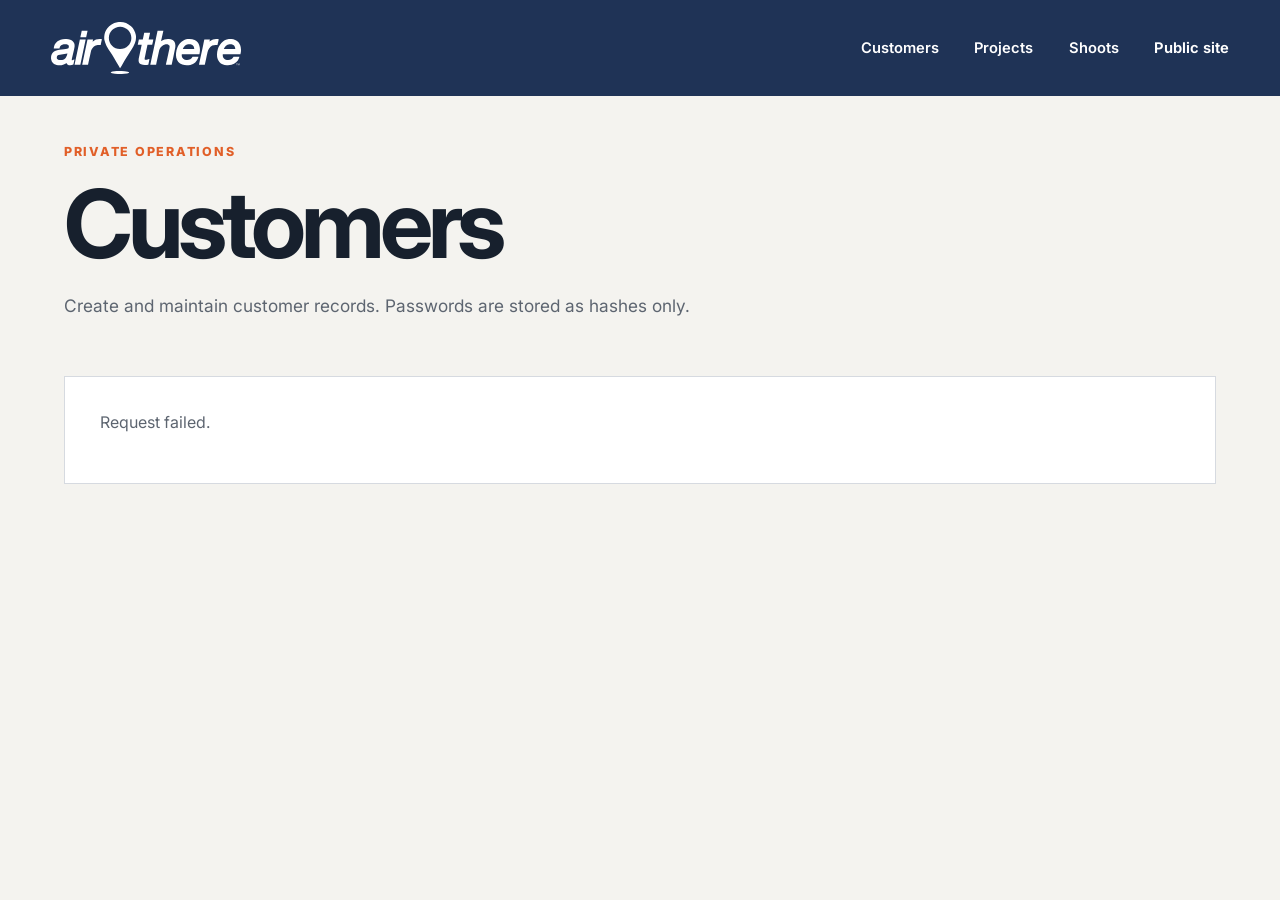
==== admin/index.html @ 08771cf0 "Add AirThere admin foundation, D1 model, and application routing Introduce Customer → Project → Shoo" ====
<!doctype html>
<html lang="en-AU">
  <head>
    <meta charset="UTF-8" />
    <meta name="viewport" content="width=device-width, initial-scale=1" />
    <meta name="robots" content="noindex, nofollow" />
    <meta name="theme-color" content="#1f3356" />
    <title>Admin — AirThere</title>
    <link rel="preconnect" href="https://fonts.googleapis.com" />
    <link rel="preconnect" href="https://fonts.gstatic.com" crossorigin />
    <link rel="stylesheet" href="https://fonts.googleapis.com/css2?family=Inter:wght@400;600;700;800&display=swap" />
    <link rel="icon" href="/assets/airthere-logo.svg" type="image/svg+xml" />
    <link rel="stylesheet" href="/styles.css" />
    <link rel="stylesheet" href="/admin/admin.css" />
    <script src="/admin/admin.js" defer></script>
  </head>
  <body class="admin-body">
    <header class="site-header app-header">
      <a class="brand" href="/admin" aria-label="AirThere Admin">
        <img src="/assets/airthere-logo.svg" alt="AirThere" />
      </a>
      <nav aria-label="Admin">
        <a href="#customers">Customers</a>
        <a href="#projects">Projects</a>
        <a href="#shoots">Shoots</a>
        <a class="text-link" href="/">Public site</a>
      </nav>
    </header>

    <main class="admin-main">
      <p class="eyebrow">Private operations</p>
      <h1 id="view-title">Customers</h1>
      <p class="admin-lead" id="view-lead">Create and maintain customer records. Passwords are stored as hashes only.</p>
      <p class="admin-status" id="status" role="status" aria-live="polite"></p>
      <div id="app"></div>
    </main>
  </body>
</html>
---- styles.css ----
:root {
  --blue: #1f3356;
  --blue-dark: #14233d;
  --orange: #e15f28;
  --ink: #17202d;
  --muted: #5d6570;
  --paper: #f4f3ef;
  --white: #fff;
  --line: rgba(31, 51, 86, 0.18);
  --max: 1400px;
}

* { box-sizing: border-box; }
html { scroll-behavior: smooth; }
body {
  margin: 0;
  color: var(--ink);
  background: var(--white);
  font-family: Inter, "Helvetica Neue", Arial, sans-serif;
  -webkit-font-smoothing: antialiased;
}
img { display: block; width: 100%; }
a { color: inherit; text-decoration: none; }
button, input, textarea { font: inherit; }
.sr-only {
  position: absolute;
  width: 1px;
  height: 1px;
  padding: 0;
  margin: -1px;
  overflow: hidden;
  clip: rect(0, 0, 0, 0);
  white-space: nowrap;
  border: 0;
}
.skip-link {
  position: fixed;
  top: 0;
  left: 1rem;
  z-index: 100;
  padding: .8rem 1rem;
  background: var(--white);
  color: var(--blue);
  transform: translateY(-120%);
}
.skip-link:focus { transform: translateY(0); }

.site-header {
  position: absolute;
  z-index: 10;
  top: 0;
  left: 0;
  right: 0;
  display: flex;
  align-items: center;
  justify-content: space-between;
  height: 96px;
  padding: 0 clamp(1.25rem, 4vw, 4.5rem);
  border-bottom: 1px solid rgba(255, 255, 255, .25);
}
.brand { width: 190px; }
.brand img { filter: brightness(0) invert(1); }
.site-header nav {
  display: flex;
  align-items: center;
  gap: 2.2rem;
  color: var(--white);
  font-size: .92rem;
  font-weight: 600;
}
.site-header nav a:not(.button) { position: relative; }
.site-header nav a:not(.button)::after {
  content: "";
  position: absolute;
  left: 0;
  right: 100%;
  bottom: -.45rem;
  height: 2px;
  background: var(--orange);
  transition: right .25s ease;
}
.site-header nav a:hover::after { right: 0; }
.menu-button, .mobile-nav { display: none; }

.button {
  display: inline-flex;
  align-items: center;
  justify-content: center;
  min-height: 52px;
  padding: .9rem 1.35rem;
  border: 1px solid var(--orange);
  border-radius: 0;
  background: var(--orange);
  color: var(--white);
  font-weight: 700;
  cursor: pointer;
  transition: background .2s ease, border-color .2s ease, transform .2s ease;
}
.button:hover { background: #c94e1c; border-color: #c94e1c; transform: translateY(-1px); }
.button:focus-visible, a:focus-visible, input:focus-visible, textarea:focus-visible {
  outline: 3px solid rgba(225, 95, 40, .45);
  outline-offset: 3px;
}
.button-small { min-height: 42px; padding: .65rem 1rem; font-size: .86rem; }
.text-link { font-weight: 650; }
.text-link span { color: var(--orange); margin-left: .4rem; }

.hero {
  position: relative;
  min-height: min(920px, 100svh);
  display: flex;
  align-items: flex-end;
  overflow: hidden;
  color: var(--white);
}
.hero-image {
  position: absolute;
  inset: 0;
  background: url("assets/site-angled-wide.jpg") center 46% / cover no-repeat;
  transform: scale(1.02);
}
.hero-overlay {
  position: absolute;
  inset: 0;
  background:
    linear-gradient(90deg, rgba(13, 28, 48, .92) 0%, rgba(17, 35, 60, .72) 42%, rgba(17, 35, 60, .12) 80%),
    linear-gradient(0deg, rgba(8, 20, 34, .65), transparent 45%);
}
.hero-content {
  position: relative;
  z-index: 1;
  width: min(820px, 82vw);
  padding: 12rem clamp(1.25rem, 8vw, 8rem) clamp(6rem, 10vh, 8rem);
}
.eyebrow {
  margin: 0 0 1.3rem;
  color: var(--orange);
  font-size: .78rem;
  font-weight: 800;
  letter-spacing: .14em;
  text-transform: uppercase;
}
h1, h2, h3, p { margin-top: 0; }
h1 {
  margin-bottom: 1.5rem;
  font-size: clamp(3.2rem, 7.4vw, 7.4rem);
  line-height: .92;
  letter-spacing: -.055em;
  max-width: 840px;
}
.hero-copy {
  max-width: 650px;
  margin-bottom: 2rem;
  font-size: clamp(1.1rem, 1.7vw, 1.42rem);
  line-height: 1.55;
  color: rgba(255, 255, 255, .9);
}
.hero-actions { display: flex; align-items: center; gap: 1.8rem; }
.hero-index {
  position: absolute;
  right: clamp(1.25rem, 4vw, 4.5rem);
  bottom: 3rem;
  z-index: 1;
  display: flex;
  align-items: center;
  gap: .9rem;
  font-size: .74rem;
  text-transform: uppercase;
  letter-spacing: .12em;
}
.hero-index .line { width: 64px; height: 1px; background: var(--orange); }

.section {
  max-width: var(--max);
  margin: 0 auto;
  padding: clamp(5rem, 10vw, 9rem) clamp(1.25rem, 5vw, 5rem);
}
.intro {
  display: grid;
  grid-template-columns: minmax(180px, 1fr) 3fr;
  gap: 4rem;
}
.section-label {
  color: var(--blue);
  font-size: .78rem;
  font-weight: 800;
  letter-spacing: .1em;
  text-transform: uppercase;
}
.section-label::before {
  content: "";
  display: block;
  width: 34px;
  height: 3px;
  margin-bottom: 1rem;
  background: var(--orange);
}
.intro h2, .process h2, .perspectives h2, .contact h2 {
  margin-bottom: 1.6rem;
  color: var(--blue);
  font-size: clamp(2.5rem, 5vw, 5rem);
  line-height: 1.02;
  letter-spacing: -.045em;
}
.intro-content > p {
  max-width: 890px;
  margin-bottom: 0;
  color: var(--muted);
  font-size: clamp(1.05rem, 1.55vw, 1.3rem);
  line-height: 1.75;
}

.capabilities {
  display: grid;
  grid-template-columns: repeat(3, 1fr);
  padding-top: 0;
  gap: 0;
}
.capabilities article {
  padding: 2.2rem clamp(1.2rem, 3vw, 2.5rem) 1rem;
  border-top: 1px solid var(--line);
  border-right: 1px solid var(--line);
}
.capabilities article:last-child { border-right: 0; }
.number { color: var(--orange); font-weight: 800; font-size: .76rem; letter-spacing: .12em; }
.capabilities h3 { margin: 3.5rem 0 1rem; color: var(--blue); font-size: 1.4rem; }
.capabilities p { margin: 0; color: var(--muted); line-height: 1.65; }

.feature-image { max-width: none; padding: 0; }
.feature-image figure { margin: 0; position: relative; }
.feature-image img { height: min(76vw, 900px); object-fit: cover; }
.feature-image figcaption {
  position: absolute;
  left: clamp(1.25rem, 5vw, 5rem);
  right: clamp(1.25rem, 5vw, 5rem);
  bottom: 2rem;
  display: flex;
  justify-content: space-between;
  padding-top: 1rem;
  border-top: 1px solid rgba(255, 255, 255, .55);
  color: var(--white);
  text-transform: uppercase;
  letter-spacing: .1em;
  font-size: .74rem;
  font-weight: 700;
  text-shadow: 0 1px 8px rgba(0,0,0,.6);
}

.process {
  display: grid;
  grid-template-columns: 1fr 1.12fr;
  gap: clamp(4rem, 9vw, 9rem);
}
.process-heading { position: sticky; top: 4rem; align-self: start; }
.process ol { margin: 0; padding: 0; list-style: none; }
.process li {
  display: grid;
  grid-template-columns: 48px 1fr;
  gap: 1.3rem;
  padding: 2rem 0;
  border-top: 1px solid var(--line);
}
.process li > span { color: var(--orange); font-size: .75rem; font-weight: 800; letter-spacing: .1em; }
.process h3 { margin-bottom: .65rem; color: var(--blue); font-size: 1.3rem; }
.process li p { margin: 0; color: var(--muted); line-height: 1.65; }

.perspectives {
  max-width: none;
  display: grid;
  grid-template-columns: 1.35fr 1fr;
  padding: 0;
  background: var(--paper);
}
.perspectives figure { margin: 0; }
.perspective-large img { height: 100%; min-height: 800px; object-fit: cover; }
.perspective-copy { padding: clamp(4rem, 8vw, 8rem) clamp(1.5rem, 6vw, 6rem); }
.perspective-copy > p:not(.eyebrow) { color: var(--muted); line-height: 1.75; font-size: 1.08rem; }
.perspective-copy figure { margin-top: 4rem; }
.perspective-copy img { aspect-ratio: 4/3; object-fit: cover; }

.audience { text-align: center; }
.audience-list {
  display: flex;
  flex-wrap: wrap;
  justify-content: center;
  gap: .7rem;
}
.audience-list span {
  padding: .8rem 1.1rem;
  border: 1px solid var(--line);
  color: var(--blue);
  font-weight: 650;
}

.contact {
  max-width: none;
  display: grid;
  grid-template-columns: .85fr 1.15fr;
  gap: clamp(4rem, 9vw, 9rem);
  background: var(--blue);
  color: var(--white);
}
.contact-copy { padding-left: max(0px, calc((100vw - var(--max)) / 2)); }
.contact h2 { color: var(--white); }
.contact-copy > p:last-child { color: rgba(255,255,255,.72); line-height: 1.7; font-size: 1.08rem; }
form { max-width: 700px; }
.honeypot {
  position: absolute;
  left: -10000px;
  width: 1px;
  height: 1px;
  overflow: hidden;
}
.field-row { display: grid; grid-template-columns: 1fr 1fr; gap: 1.3rem; }
label { display: block; margin-bottom: 1.25rem; }
label > span {
  display: block;
  margin-bottom: .55rem;
  color: rgba(255,255,255,.72);
  font-size: .78rem;
  font-weight: 700;
  text-transform: uppercase;
  letter-spacing: .08em;
}
input, textarea {
  width: 100%;
  border: 0;
  border-bottom: 1px solid rgba(255,255,255,.45);
  border-radius: 0;
  padding: .8rem 0;
  background: transparent;
  color: var(--white);
  resize: vertical;
}
input:focus, textarea:focus { border-bottom-color: var(--orange); outline: 0; }
.form-footer { display: flex; align-items: center; justify-content: space-between; gap: 1rem; margin-top: 1.5rem; }
#form-status { margin: 0; color: rgba(255,255,255,.8); font-size: .9rem; }

footer {
  display: grid;
  grid-template-columns: 1fr 1fr 1fr;
  align-items: end;
  gap: 2rem;
  padding: 3rem clamp(1.25rem, 5vw, 5rem);
  color: var(--blue);
}
.footer-brand img { filter: none; }
footer p { margin: 0; font-size: .9rem; }
.copyright { text-align: right; color: var(--muted); }

.app-header {
  position: relative;
  background: var(--blue);
  border-bottom: 0;
}
.app-page {
  max-width: 820px;
  margin: 0 auto;
  padding: clamp(4rem, 8vw, 7rem) clamp(1.25rem, 5vw, 5rem) 5rem;
}
.app-page h1 {
  color: var(--blue);
  font-size: clamp(2.4rem, 5vw, 4.4rem);
  letter-spacing: -.045em;
  line-height: 1.02;
  margin-bottom: 1.2rem;
}
.app-copy {
  color: var(--muted);
  font-size: 1.08rem;
  line-height: 1.7;
  max-width: 38rem;
}

@media (max-width: 900px) {
  .site-header { height: 78px; }
  .brand { width: 155px; }
  .site-header > nav { display: none; }
  .menu-button {
    display: grid;
    gap: 7px;
    width: 44px;
    height: 44px;
    place-content: center;
    border: 0;
    background: transparent;
    color: var(--white);
  }
  .menu-button span:not(.sr-only) { width: 24px; height: 2px; background: currentColor; }
  .mobile-nav {
    position: absolute;
    display: grid;
    top: 78px;
    left: 0;
    right: 0;
    gap: 0 !important;
    padding: 1rem 1.25rem 1.5rem;
    background: var(--blue-dark);
  }
  .mobile-nav[hidden] { display: none; }
  .mobile-nav a { padding: 1rem 0; border-bottom: 1px solid rgba(255,255,255,.15); }
  .hero-content { width: 100%; }
  .hero-index { display: none; }
  .intro, .process, .contact { grid-template-columns: 1fr; }
  .intro { gap: 2.5rem; }
  .capabilities { grid-template-columns: 1fr; }
  .capabilities article { border-right: 0; }
  .capabilities h3 { margin-top: 1.8rem; }
  .process-heading { position: static; }
  .perspectives { grid-template-columns: 1fr; }
  .perspective-large img { min-height: 520px; }
  .contact-copy { padding-left: 0; }
  footer { grid-template-columns: 1fr; align-items: start; }
  .copyright { text-align: left; }
}

@media (max-width: 600px) {
  .hero { min-height: 760px; }
  .hero-content { padding-top: 9rem; padding-bottom: 4.5rem; }
  h1 { font-size: clamp(3rem, 15vw, 4.5rem); }
  .hero-actions { align-items: flex-start; flex-direction: column; }
  .feature-image img { height: 72vh; }
  .feature-image figcaption { flex-direction: column; gap: .6rem; }
  .field-row { grid-template-columns: 1fr; gap: 0; }
  .form-footer { align-items: flex-start; flex-direction: column; }
  .form-footer .button { width: 100%; }
}

@media (prefers-reduced-motion: reduce) {
  html { scroll-behavior: auto; }
  *, *::before, *::after { transition-duration: .01ms !important; animation-duration: .01ms !important; }
}
---- admin/admin.css ----
.admin-body {
  background: var(--paper);
  min-height: 100svh;
}

.app-header {
  position: relative;
  background: var(--blue);
  border-bottom: 0;
}

.app-header .brand img {
  filter: brightness(0) invert(1);
}

.app-page {
  max-width: 820px;
  margin: 0 auto;
  padding: clamp(4rem, 8vw, 7rem) clamp(1.25rem, 5vw, 5rem) 5rem;
}

.app-page h1 {
  color: var(--blue);
  font-size: clamp(2.4rem, 5vw, 4.4rem);
  letter-spacing: -0.045em;
  line-height: 1.02;
  margin-bottom: 1.2rem;
}

.app-copy {
  color: var(--muted);
  font-size: 1.08rem;
  line-height: 1.7;
  max-width: 38rem;
}

.form-error {
  color: var(--orange);
  font-weight: 700;
}

.portal-form,
.admin-form {
  max-width: 520px;
  margin-top: 2rem;
}

.portal-form label > span,
.admin-form label > span {
  color: var(--blue);
}

.portal-form input,
.admin-form input,
.admin-form select,
.admin-form textarea {
  border-bottom-color: var(--line);
  color: var(--ink);
}

.admin-main {
  max-width: var(--max);
  margin: 0 auto;
  padding: 3rem clamp(1.25rem, 5vw, 5rem) 6rem;
}

.admin-lead {
  max-width: 42rem;
  color: var(--muted);
  font-size: 1.08rem;
  line-height: 1.7;
}

.admin-status {
  min-height: 1.4rem;
  color: var(--orange);
  font-weight: 700;
}

.admin-layout {
  display: grid;
  grid-template-columns: minmax(280px, 0.9fr) minmax(0, 1.4fr);
  gap: clamp(2rem, 5vw, 4.5rem);
  margin-top: 2.5rem;
  align-items: start;
}

.admin-panel {
  background: var(--white);
  padding: clamp(1.5rem, 3vw, 2.2rem);
  border: 1px solid var(--line);
}

.admin-panel h2 {
  margin: 0 0 1.4rem;
  color: var(--blue);
  font-size: 1.35rem;
}

.admin-list {
  margin: 0;
  padding: 0;
  list-style: none;
}

.admin-list li {
  border-top: 1px solid var(--line);
}

.admin-list button,
.admin-list a {
  display: block;
  width: 100%;
  padding: 1rem 0;
  border: 0;
  background: transparent;
  color: var(--blue);
  text-align: left;
  cursor: pointer;
}

.admin-list strong {
  display: block;
  font-size: 1.05rem;
}

.admin-list span {
  display: block;
  margin-top: 0.25rem;
  color: var(--muted);
  font-size: 0.88rem;
}

.meta-grid {
  display: grid;
  gap: 0.85rem;
  margin: 0 0 1.8rem;
}

.meta-grid dt {
  margin: 0;
  color: var(--orange);
  font-size: 0.74rem;
  font-weight: 800;
  letter-spacing: 0.12em;
  text-transform: uppercase;
}

.meta-grid dd {
  margin: 0.2rem 0 0;
  color: var(--blue);
  font-size: 1.15rem;
}

.admin-form .field-row {
  gap: 1rem;
}

.hint {
  margin: -0.4rem 0 1rem;
  color: var(--muted);
  font-size: 0.88rem;
  line-height: 1.5;
}

.empty {
  color: var(--muted);
}

.badge {
  display: inline-block;
  margin-left: 0.4rem;
  padding: 0.15rem 0.45rem;
  border: 1px solid var(--line);
  color: var(--blue);
  font-size: 0.72rem;
  font-weight: 700;
  letter-spacing: 0.08em;
  text-transform: uppercase;
}

@media (max-width: 900px) {
  .admin-layout {
    grid-template-columns: 1fr;
  }

  .app-header {
    height: auto;
    flex-wrap: wrap;
    row-gap: 0.8rem;
    padding-top: 1rem;
    padding-bottom: 1rem;
  }

  .app-header > nav {
    display: flex !important;
    width: 100%;
    gap: 1.1rem;
  }
}
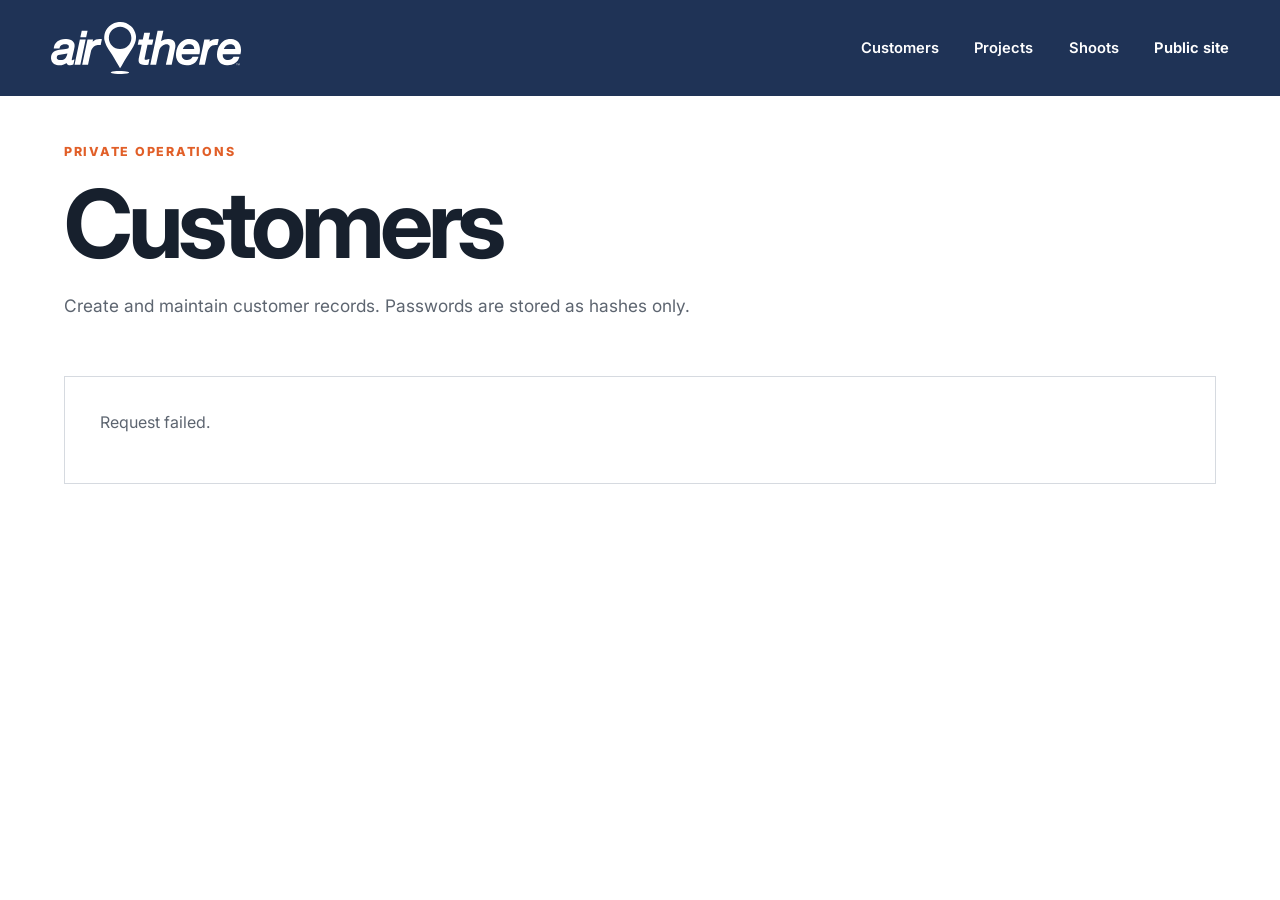
==== commit ae236af4: "Add role-based operational access on top of Cloudflare Access Separate Access authentication from Ai" ====
--- a/admin/index.html
+++ b/admin/index.html
@@ -25,6 +25,7 @@
         <a href="#shoots">Shoots</a>
         <a class="text-link" href="/">Public site</a>
       </nav>
+      <p class="admin-operator" id="operator" hidden></p>
     </header>
 
     <main class="admin-main">
--- a/admin/admin.css
+++ b/admin/admin.css
@@ -1,6 +1,8 @@
-.admin-body {
-  background: var(--paper);
-  min-height: 100svh;
+.admin-operator {
+  margin: 0;
+  color: rgba(255, 255, 255, 0.78);
+  font-size: 0.82rem;
+  font-weight: 600;
 }
 
 .app-header {
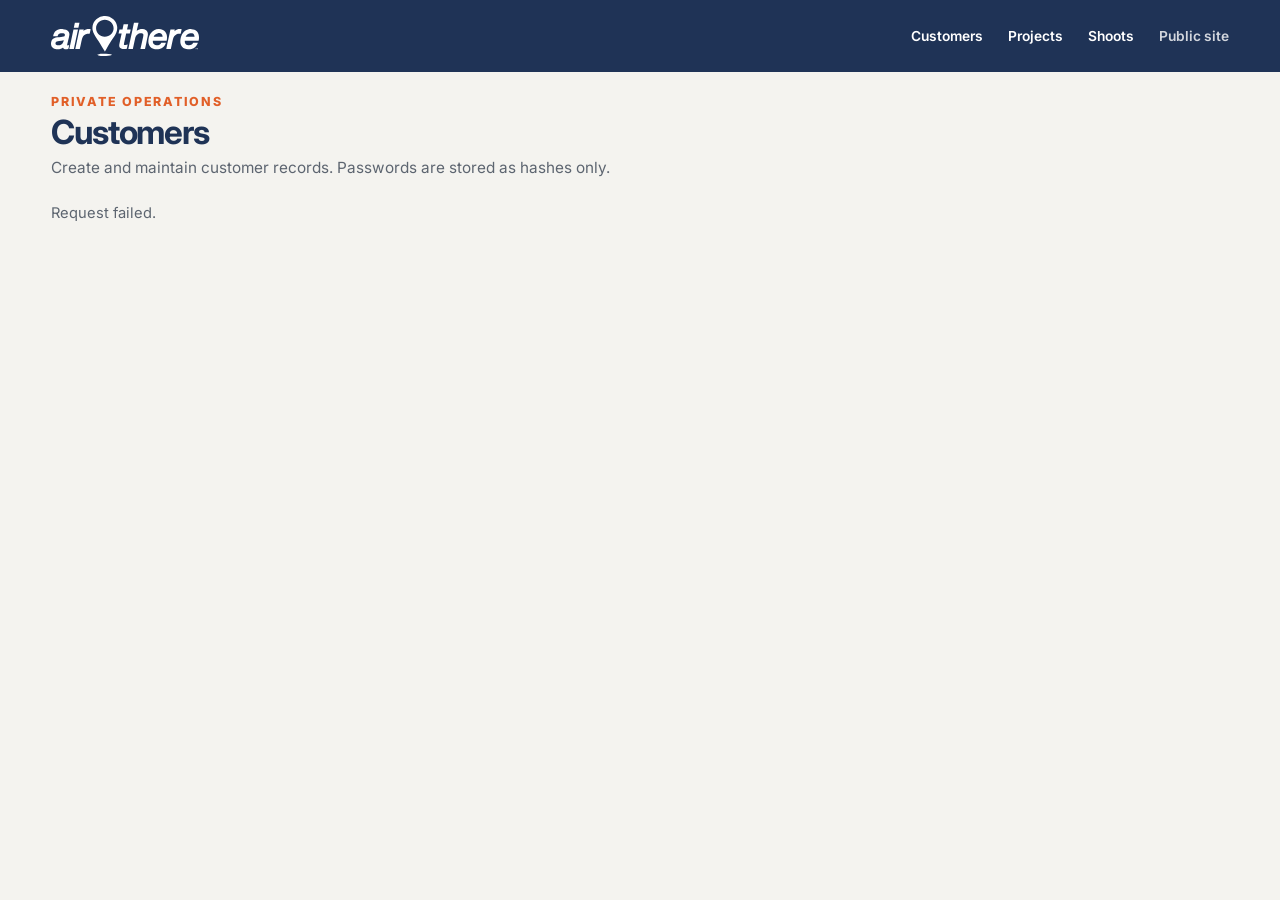
==== commit be66bf4f: "Add an Admin View Shoot lightbox for original JPEGs Open a contact-sheet thumbnail in a viewport-fit" ====
--- a/admin/index.html
+++ b/admin/index.html
@@ -12,6 +12,7 @@
     <link rel="icon" href="/assets/airthere-logo.svg" type="image/svg+xml" />
     <link rel="stylesheet" href="/styles.css" />
     <link rel="stylesheet" href="/admin/admin.css" />
+    <script src="/admin/lightbox.js" defer></script>
     <script src="/admin/admin.js" defer></script>
   </head>
   <body class="admin-body">
@@ -25,7 +26,16 @@
         <a href="#shoots">Shoots</a>
         <a class="text-link" href="/">Public site</a>
       </nav>
-      <p class="admin-operator" id="operator" hidden></p>
+      <details class="admin-account" id="account" hidden>
+        <summary>
+          <span id="account-name"></span>
+          <span class="admin-account-caret" aria-hidden="true">▾</span>
+        </summary>
+        <div class="admin-account-menu">
+          <p class="admin-account-role" id="account-role"></p>
+          <button type="button" id="admin-logout">Log out</button>
+        </div>
+      </details>
     </header>
 
     <main class="admin-main">
--- a/admin/admin.css
+++ b/admin/admin.css
@@ -1,24 +1,874 @@
-.admin-operator {
+.admin-body {
+  min-height: 100vh;
+  background: var(--paper);
+}
+
+.admin-body select {
+  font: inherit;
+}
+
+.admin-body .app-header {
+  position: relative;
+  height: 72px;
+  padding: 0 clamp(1.25rem, 4vw, 3.2rem);
+  background: var(--blue);
+  border-bottom: 0;
+}
+
+.admin-body .brand {
+  width: 148px;
+}
+
+.admin-body .app-header .brand img {
+  filter: brightness(0) invert(1);
+}
+
+.admin-body .app-header nav {
+  gap: 1.55rem;
+  font-size: 0.86rem;
+}
+
+.admin-body .app-header nav a.is-current::after {
+  right: 0;
+}
+
+.admin-body .app-header nav a.text-link {
+  opacity: 0.8;
+  font-weight: 600;
+}
+
+.admin-body .app-header nav a.text-link::after {
+  display: none;
+}
+
+.admin-account {
+  position: relative;
   margin: 0;
-  color: rgba(255, 255, 255, 0.78);
+  color: rgba(255, 255, 255, 0.9);
   font-size: 0.82rem;
   font-weight: 600;
 }
 
-.app-header {
+.admin-account summary {
+  list-style: none;
+  display: flex;
+  align-items: center;
+  gap: 0.4rem;
+  cursor: pointer;
+}
+
+.admin-account summary::-webkit-details-marker {
+  display: none;
+}
+
+.admin-account-caret {
+  font-size: 0.68rem;
+  opacity: 0.75;
+}
+
+.admin-account-menu {
+  position: absolute;
+  right: 0;
+  top: calc(100% + 0.75rem);
+  min-width: 11.5rem;
+  padding: 0.85rem 1rem 0.7rem;
+  background: var(--white);
+  box-shadow: 0 14px 32px rgba(20, 35, 61, 0.12);
+  color: var(--blue);
+  z-index: 20;
+}
+
+.admin-account-role {
+  margin: 0 0 0.55rem;
+  color: var(--orange);
+  font-size: 0.66rem;
+  font-weight: 800;
+  letter-spacing: 0.12em;
+  text-transform: uppercase;
+}
+
+.admin-account-menu button {
+  display: block;
+  width: 100%;
+  padding: 0.3rem 0 0.1rem;
+  border: 0;
+  background: transparent;
+  color: var(--blue);
+  font-size: 0.88rem;
+  font-weight: 600;
+  text-align: left;
+  cursor: pointer;
+}
+
+.admin-account-menu button:hover {
+  color: var(--orange);
+}
+
+.admin-main {
+  max-width: var(--max);
+  margin: 0 auto;
+  padding: 1.35rem clamp(1.25rem, 4vw, 3.2rem) 3.5rem;
+}
+
+.admin-body .eyebrow {
+  margin: 0 0 0.35rem;
+}
+
+.admin-body #view-title {
+  margin: 0 0 0.3rem;
+  color: var(--blue);
+  font-size: clamp(1.7rem, 2.6vw, 2.15rem);
+  letter-spacing: -0.035em;
+  line-height: 1.12;
+}
+
+.admin-lead {
+  max-width: 40rem;
+  margin: 0 0 0.2rem;
+  color: var(--muted);
+  font-size: 0.96rem;
+  line-height: 1.5;
+}
+
+.admin-status {
+  min-height: 1.2rem;
+  margin: 0 0 0.15rem;
+  color: var(--blue);
+  font-size: 0.92rem;
+  font-weight: 700;
+}
+
+.admin-layout {
+  display: grid;
+  grid-template-columns: minmax(280px, 0.92fr) minmax(0, 1.35fr);
+  gap: clamp(1.6rem, 4vw, 3.4rem);
+  margin-top: 1.35rem;
+  align-items: start;
+}
+
+.admin-panel {
+  background: transparent;
+  padding: 0;
+  border: 0;
+}
+
+.admin-panel h2 {
+  margin: 0 0 0.95rem;
+  color: var(--blue);
+  font-size: 0.78rem;
+  font-weight: 800;
+  letter-spacing: 0.1em;
+  text-transform: uppercase;
+}
+
+.admin-list {
+  margin: 0;
+  padding: 0;
+  list-style: none;
+}
+
+.admin-list li {
+  border-top: 1px solid var(--line);
+}
+
+.admin-list li:last-child {
+  border-bottom: 1px solid var(--line);
+}
+
+.admin-list button,
+.admin-list a {
+  display: block;
+  width: 100%;
+  padding: 0.85rem 0.15rem;
+  border: 0;
+  background: transparent;
+  color: var(--blue);
+  text-align: left;
+  cursor: pointer;
+}
+
+.admin-list button.is-selected {
+  background: transparent;
+  box-shadow: inset 3px 0 0 var(--orange);
+  padding-left: 0.7rem;
+}
+
+.admin-list strong {
+  display: block;
+  font-size: 1.02rem;
+  font-weight: 700;
+}
+
+.admin-list li > span {
+  display: block;
+  margin-top: 0.22rem;
+  color: var(--muted);
+  font-size: 0.84rem;
+}
+
+.admin-list button > span {
+  display: block;
+  margin-top: 0.22rem;
+  color: var(--muted);
+  font-size: 0.84rem;
+}
+
+.admin-form,
+.portal-form {
+  max-width: 34rem;
+  margin-top: 0.2rem;
+}
+
+.admin-body label {
+  display: block;
+  margin-bottom: 0.85rem;
+}
+
+.admin-body label > span {
+  display: block;
+  margin-bottom: 0.35rem;
+  color: var(--blue);
+  font-size: 0.72rem;
+  font-weight: 800;
+  letter-spacing: 0.08em;
+  text-transform: uppercase;
+}
+
+.admin-body input,
+.admin-body select,
+.admin-body textarea {
+  width: 100%;
+  min-height: 42px;
+  padding: 0.55rem 0.7rem;
+  border: 1px solid var(--line);
+  border-radius: 0;
+  background: var(--white);
+  color: var(--ink);
+  appearance: none;
+}
+
+.admin-body select {
+  padding-right: 2.1rem;
+  background-image: url("data:image/svg+xml;utf8,<svg xmlns='http://www.w3.org/2000/svg' width='12' height='8' viewBox='0 0 12 8'><path fill='none' stroke='%231f3356' stroke-width='1.5' d='M1.5 1.5 L6 6 L10.5 1.5'/></svg>");
+  background-repeat: no-repeat;
+  background-position: right 0.75rem center;
+}
+
+.admin-body input:focus,
+.admin-body select:focus,
+.admin-body textarea:focus {
+  border-color: var(--orange);
+  outline: 0;
+  box-shadow: 0 0 0 3px rgba(225, 95, 40, 0.16);
+}
+
+.admin-body .button {
+  min-height: 44px;
+  padding: 0.6rem 1.15rem;
+  transform: none;
+}
+
+.admin-body .button:hover {
+  transform: none;
+}
+
+.button-secondary {
+  display: inline-flex;
+  align-items: center;
+  justify-content: center;
+  min-height: 42px;
+  padding: 0.45rem 0.9rem;
+  border: 1px solid var(--line);
+  background: var(--white);
+  color: var(--blue);
+  font-size: 0.76rem;
+  font-weight: 700;
+  letter-spacing: 0.06em;
+  text-transform: uppercase;
+  cursor: pointer;
+}
+
+.button-secondary:hover {
+  border-color: var(--blue);
+}
+
+.button:disabled,
+.button-secondary:disabled {
+  opacity: 0.45;
+  cursor: not-allowed;
+}
+
+.form-error {
+  color: var(--orange);
+  font-weight: 700;
+}
+
+.hint {
+  margin: 0.15rem 0 0.85rem;
+  color: var(--muted);
+  font-size: 0.82rem;
+  line-height: 1.45;
+}
+
+.ingest-form > .button + .hint {
+  margin-top: 0.85rem;
+}
+
+.empty {
+  color: var(--muted);
+  font-size: 0.92rem;
+}
+
+.badge {
+  display: inline-block;
+  width: auto;
+  margin-left: 0.4rem;
+  padding: 0.12rem 0.4rem;
+  background: rgba(31, 51, 86, 0.06);
+  color: var(--blue);
+  font-size: 0.66rem;
+  font-weight: 800;
+  letter-spacing: 0.08em;
+  text-transform: uppercase;
+  vertical-align: middle;
+}
+
+.code-chip {
+  display: inline-block;
+  margin-right: 0.4rem;
+  color: var(--muted);
+  font-family: ui-monospace, SFMono-Regular, Menlo, monospace;
+  font-size: 0.78rem;
+}
+
+.meta-grid {
+  display: grid;
+  gap: 0.85rem 1.2rem;
+  margin: 0 0 1.4rem;
+}
+
+.meta-grid dt {
+  margin: 0;
+  color: var(--orange);
+  font-size: 0.7rem;
+  font-weight: 800;
+  letter-spacing: 0.12em;
+  text-transform: uppercase;
+}
+
+.meta-grid dd {
+  margin: 0.2rem 0 0;
+  color: var(--blue);
+  font-size: 1.05rem;
+  font-weight: 650;
+}
+
+.admin-form .field-row,
+.field-row {
+  display: grid;
+  grid-template-columns: 1fr 1fr;
+  gap: 0.85rem;
+}
+
+.history-filters {
+  grid-template-columns: 1fr;
+  margin-bottom: 0.35rem;
+}
+
+#ingest-date {
+  font-variant-numeric: tabular-nums;
+}
+
+.ingest-date-wrap {
   position: relative;
-  background: var(--blue);
-  border-bottom: 0;
-}
-
-.app-header .brand img {
-  filter: brightness(0) invert(1);
-}
-
-.app-page {
-  max-width: 820px;
-  margin: 0 auto;
-  padding: clamp(4rem, 8vw, 7rem) clamp(1.25rem, 5vw, 5rem) 5rem;
+  margin-bottom: 0.25rem;
+}
+
+.ingest-date-control {
+  display: grid;
+  grid-template-columns: 1fr auto;
+  align-items: end;
+  gap: 0.55rem;
+}
+
+.cal-open {
+  min-height: 42px;
+}
+
+.ingest-calendar {
+  position: absolute;
+  z-index: 30;
+  top: calc(100% - 0.15rem);
+  left: 0;
+  width: min(22rem, 100%);
+  padding: 0.9rem;
+  background: var(--white);
+  box-shadow: 0 16px 36px rgba(20, 35, 61, 0.12);
+}
+
+.cal-header {
+  display: flex;
+  align-items: center;
+  justify-content: space-between;
+  gap: 0.5rem;
+  margin-bottom: 0.65rem;
+}
+
+.cal-header p {
+  margin: 0;
+  color: var(--blue);
+  font-size: 0.92rem;
+  font-weight: 700;
+}
+
+.cal-nav {
+  width: 2rem;
+  height: 2rem;
+  border: 1px solid var(--line);
+  background: transparent;
+  color: var(--blue);
+  cursor: pointer;
+}
+
+.cal-weekdays,
+.cal-grid {
+  display: grid;
+  grid-template-columns: repeat(7, 1fr);
+  gap: 0.15rem;
+}
+
+.cal-weekdays span {
+  color: var(--muted);
+  font-size: 0.66rem;
+  font-weight: 700;
+  letter-spacing: 0.06em;
+  text-transform: uppercase;
+  text-align: center;
+}
+
+.cal-day {
+  min-height: 2rem;
+  border: 0;
+  background: transparent;
+  color: var(--blue);
+  font-size: 0.85rem;
+  cursor: pointer;
+}
+
+.cal-day.is-empty {
+  cursor: default;
+}
+
+.cal-day.is-selected,
+.cal-day:not(.is-empty):hover {
+  background: rgba(225, 95, 40, 0.12);
+  color: var(--orange);
+  font-weight: 700;
+}
+
+.ingest-drop {
+  position: relative;
+  margin: 0.55rem 0 0.85rem;
+  padding: 1.2rem 1rem;
+  border: 1px dashed var(--line);
+  color: var(--blue);
+  text-align: center;
+  cursor: pointer;
+  background: rgba(255, 255, 255, 0.55);
+}
+
+.ingest-drop.is-compact {
+  margin-top: 0.4rem;
+  padding: 0.8rem 1rem;
+}
+
+.ingest-drop.is-over {
+  border-color: var(--orange);
+  background: rgba(225, 95, 40, 0.06);
+}
+
+.ingest-drop-title {
+  margin: 0 0 0.2rem;
+  font-weight: 700;
+}
+
+.ingest-drop-copy {
+  margin: 0;
+  color: var(--muted);
+  font-size: 0.86rem;
+}
+
+.ingest-file-input {
+  position: absolute;
+  inset: 0;
+  width: 100%;
+  height: 100%;
+  opacity: 0;
+  cursor: pointer;
+}
+
+.ingest-rejected {
+  margin: 0 0 0.7rem;
+  padding: 0;
+  list-style: none;
+  color: var(--orange);
+  font-size: 0.82rem;
+  font-weight: 600;
+}
+
+.ingest-summary {
+  margin: 0 0 0.55rem;
+  padding-top: 0.1rem;
+}
+
+.ingest-summary p {
+  margin: 0 0 0.2rem;
+  color: var(--blue);
+}
+
+.ingest-filenames {
+  margin-top: 0.3rem !important;
+  color: var(--muted) !important;
+  font-family: ui-monospace, SFMono-Regular, Menlo, monospace;
+  font-size: 0.76rem;
+  line-height: 1.5;
+}
+
+.ingest-filenames span {
+  color: var(--muted);
+  font-family: Inter, "Helvetica Neue", Arial, sans-serif;
+}
+
+.text-clear {
+  margin-top: 0.4rem;
+  padding: 0;
+  border: 0;
+  background: transparent;
+  color: var(--muted);
+  font-size: 0.78rem;
+  font-weight: 700;
+  cursor: pointer;
+}
+
+.text-clear:hover {
+  color: var(--orange);
+}
+
+.shoot-row {
+  display: grid !important;
+  grid-template-columns: minmax(0, 1.4fr) auto auto;
+  align-items: baseline;
+  gap: 0.75rem;
+  padding: 0.78rem 0.1rem !important;
+}
+
+.shoot-row-date {
+  font-size: 0.98rem;
+}
+
+.admin-list button > span.shoot-row-count,
+.admin-list button > span.shoot-row-action {
+  display: block;
+  margin-top: 0;
+}
+
+.shoot-row-count {
+  color: var(--muted);
+  font-size: 0.82rem;
+  font-variant-numeric: tabular-nums;
+  white-space: nowrap;
+}
+
+.shoot-row-action {
+  color: var(--orange);
+  font-size: 0.72rem;
+  font-weight: 800;
+  letter-spacing: 0.08em;
+  text-transform: uppercase;
+  white-space: nowrap;
+}
+
+.shoot-row:hover .shoot-row-action {
+  color: var(--blue);
+}
+
+.shoot-view {
+  margin-top: 0.35rem;
+}
+
+.shoot-back {
+  display: inline-block;
+  margin-bottom: 1rem;
+  color: var(--muted);
+  font-size: 0.84rem;
+  font-weight: 700;
+}
+
+.shoot-back:hover {
+  color: var(--orange);
+}
+
+.shoot-meta {
+  grid-template-columns: repeat(4, minmax(0, 1fr));
+  padding-bottom: 1.1rem;
+  margin-bottom: 1.25rem;
+  border-bottom: 1px solid var(--line);
+}
+
+.shoot-iso {
+  display: inline-block;
+  margin-left: 0.4rem;
+  color: var(--muted);
+  font-size: 0.82rem;
+  font-weight: 500;
+  font-variant-numeric: tabular-nums;
+}
+
+.shoot-view-grid {
+  display: grid;
+  grid-template-columns: repeat(auto-fill, minmax(188px, 1fr));
+  gap: 1.15rem 1rem;
+}
+
+.shoot-view-card {
+  margin: 0;
+}
+
+.shoot-view-open {
+  display: block;
+  width: 100%;
+  padding: 0;
+  border: 0;
+  background: transparent;
+  cursor: zoom-in;
+}
+
+.shoot-view-card img {
+  width: 100%;
+  height: 168px;
+  object-fit: contain;
+  background: var(--white);
+}
+
+body.lightbox-open {
+  overflow: hidden;
+}
+
+.lightbox {
+  position: fixed;
+  inset: 0;
+  z-index: 80;
+}
+
+.lightbox[hidden] {
+  display: none;
+}
+
+.lightbox-backdrop {
+  position: absolute;
+  inset: 0;
+  background: rgba(20, 35, 61, 0.86);
+}
+
+.lightbox-close,
+.lightbox-nav {
+  position: absolute;
+  z-index: 2;
+  display: grid;
+  place-items: center;
+  border: 0;
+  background: transparent;
+  color: rgba(255, 255, 255, 0.92);
+  cursor: pointer;
+}
+
+.lightbox-close {
+  top: 1rem;
+  right: 1rem;
+  width: 2.6rem;
+  height: 2.6rem;
+  font-size: 1.8rem;
+  line-height: 1;
+}
+
+.lightbox-nav {
+  top: 50%;
+  width: 2.8rem;
+  height: 2.8rem;
+  font-size: 2.1rem;
+  line-height: 1;
+  transform: translateY(-50%);
+}
+
+.lightbox-prev {
+  left: 0.6rem;
+}
+
+.lightbox-next {
+  right: 0.6rem;
+}
+
+.lightbox-close:hover,
+.lightbox-nav:hover {
+  color: var(--white);
+}
+
+.lightbox-nav[hidden] {
+  display: none;
+}
+
+.lightbox-stage {
+  position: relative;
+  z-index: 1;
+  display: grid;
+  justify-items: center;
+  align-content: center;
+  gap: 0.7rem;
+  height: 100%;
+  padding: 3.4rem 4.2rem 1.4rem;
+  margin: 0;
+  pointer-events: none;
+}
+
+.lightbox-image {
+  max-width: min(92vw, 1280px);
+  max-height: calc(100vh - 7.2rem);
+  width: auto;
+  height: auto;
+  object-fit: contain;
+  background: transparent;
+  pointer-events: auto;
+}
+
+.lightbox-caption {
+  display: grid;
+  justify-items: center;
+  gap: 0.15rem;
+  color: rgba(255, 255, 255, 0.82);
+  text-align: center;
+  pointer-events: auto;
+}
+
+.lightbox-seq {
+  color: var(--orange);
+  font-size: 0.72rem;
+  font-weight: 800;
+  letter-spacing: 0.12em;
+}
+
+.lightbox-name {
+  max-width: min(90vw, 52rem);
+  color: rgba(255, 255, 255, 0.72);
+  font-family: ui-monospace, SFMono-Regular, Menlo, monospace;
+  font-size: 0.78rem;
+  line-height: 1.4;
+  word-break: break-word;
+}
+
+@media (max-width: 900px) {
+  .lightbox-stage {
+    padding: 3.2rem 1rem 1.2rem;
+  }
+
+  .lightbox-nav {
+    top: auto;
+    bottom: 4.6rem;
+    transform: none;
+  }
+
+  .lightbox-prev {
+    left: 0.7rem;
+  }
+
+  .lightbox-next {
+    right: 0.7rem;
+  }
+}
+
+.shoot-view-card figcaption {
+  display: grid;
+  gap: 0.18rem;
+  margin-top: 0.5rem;
+}
+
+.shoot-seq {
+  color: var(--orange);
+  font-size: 0.66rem;
+  font-weight: 800;
+  letter-spacing: 0.1em;
+}
+
+.shoot-filename {
+  color: var(--muted);
+  font-family: ui-monospace, SFMono-Regular, Menlo, monospace;
+  font-size: 0.7rem;
+  line-height: 1.4;
+  word-break: break-word;
+}
+
+.shoot-remove {
+  justify-self: start;
+  margin-top: 0.15rem;
+  padding: 0;
+  border: 0;
+  background: transparent;
+  color: var(--muted);
+  font-size: 0.68rem;
+  font-weight: 700;
+  letter-spacing: 0.06em;
+  text-transform: uppercase;
+  cursor: pointer;
+}
+
+.shoot-remove:hover {
+  color: var(--orange);
+}
+
+.shoot-remove:disabled {
+  opacity: 0.45;
+  cursor: not-allowed;
+}
+
+.shoot-add {
+  margin-top: 1.5rem;
+  padding-top: 1.15rem;
+  border-top: 1px solid var(--line);
+}
+
+.shoot-add-label {
+  margin: 0 0 0.5rem;
+  color: var(--blue);
+  font-size: 0.72rem;
+  font-weight: 800;
+  letter-spacing: 0.1em;
+  text-transform: uppercase;
+}
+
+.shoot-add .ingest-drop {
+  margin-top: 0.3rem;
+}
+
+.shoot-add .button {
+  margin-top: 0.1rem;
+}
+
+.portal-form {
+  max-width: 28rem;
+  margin-top: 1.5rem;
+}
+
+.portal-form input {
+  width: 100%;
+  min-height: 42px;
+  padding: 0.55rem 0.7rem;
+  border: 1px solid var(--line);
+  background: var(--white);
+  color: var(--ink);
+}
+
+.portal-form input:focus {
+  border-color: var(--orange);
+  outline: 0;
 }
 
 .app-page h1 {
@@ -36,167 +886,51 @@
   max-width: 38rem;
 }
 
-.form-error {
-  color: var(--orange);
-  font-weight: 700;
-}
-
-.portal-form,
-.admin-form {
-  max-width: 520px;
-  margin-top: 2rem;
-}
-
-.portal-form label > span,
-.admin-form label > span {
-  color: var(--blue);
-}
-
-.portal-form input,
-.admin-form input,
-.admin-form select,
-.admin-form textarea {
-  border-bottom-color: var(--line);
-  color: var(--ink);
-}
-
-.admin-main {
-  max-width: var(--max);
-  margin: 0 auto;
-  padding: 3rem clamp(1.25rem, 5vw, 5rem) 6rem;
-}
-
-.admin-lead {
-  max-width: 42rem;
-  color: var(--muted);
-  font-size: 1.08rem;
-  line-height: 1.7;
-}
-
-.admin-status {
-  min-height: 1.4rem;
-  color: var(--orange);
-  font-weight: 700;
-}
-
-.admin-layout {
-  display: grid;
-  grid-template-columns: minmax(280px, 0.9fr) minmax(0, 1.4fr);
-  gap: clamp(2rem, 5vw, 4.5rem);
-  margin-top: 2.5rem;
-  align-items: start;
-}
-
-.admin-panel {
-  background: var(--white);
-  padding: clamp(1.5rem, 3vw, 2.2rem);
-  border: 1px solid var(--line);
-}
-
-.admin-panel h2 {
-  margin: 0 0 1.4rem;
-  color: var(--blue);
-  font-size: 1.35rem;
-}
-
-.admin-list {
-  margin: 0;
-  padding: 0;
-  list-style: none;
-}
-
-.admin-list li {
-  border-top: 1px solid var(--line);
-}
-
-.admin-list button,
-.admin-list a {
-  display: block;
-  width: 100%;
-  padding: 1rem 0;
-  border: 0;
-  background: transparent;
-  color: var(--blue);
-  text-align: left;
-  cursor: pointer;
-}
-
-.admin-list strong {
-  display: block;
-  font-size: 1.05rem;
-}
-
-.admin-list span {
-  display: block;
-  margin-top: 0.25rem;
-  color: var(--muted);
-  font-size: 0.88rem;
-}
-
-.meta-grid {
-  display: grid;
-  gap: 0.85rem;
-  margin: 0 0 1.8rem;
-}
-
-.meta-grid dt {
-  margin: 0;
-  color: var(--orange);
-  font-size: 0.74rem;
-  font-weight: 800;
-  letter-spacing: 0.12em;
-  text-transform: uppercase;
-}
-
-.meta-grid dd {
-  margin: 0.2rem 0 0;
-  color: var(--blue);
-  font-size: 1.15rem;
-}
-
-.admin-form .field-row {
-  gap: 1rem;
-}
-
-.hint {
-  margin: -0.4rem 0 1rem;
-  color: var(--muted);
-  font-size: 0.88rem;
-  line-height: 1.5;
-}
-
-.empty {
-  color: var(--muted);
-}
-
-.badge {
-  display: inline-block;
-  margin-left: 0.4rem;
-  padding: 0.15rem 0.45rem;
-  border: 1px solid var(--line);
-  color: var(--blue);
-  font-size: 0.72rem;
-  font-weight: 700;
-  letter-spacing: 0.08em;
-  text-transform: uppercase;
+@media (max-width: 1100px) {
+  .shoot-meta {
+    grid-template-columns: 1fr 1fr;
+  }
 }
 
 @media (max-width: 900px) {
   .admin-layout {
     grid-template-columns: 1fr;
-  }
-
-  .app-header {
+    gap: 1.8rem;
+  }
+
+  .admin-body .app-header {
     height: auto;
     flex-wrap: wrap;
-    row-gap: 0.8rem;
-    padding-top: 1rem;
-    padding-bottom: 1rem;
-  }
-
-  .app-header > nav {
+    row-gap: 0.75rem;
+    padding-top: 0.9rem;
+    padding-bottom: 0.9rem;
+  }
+
+  .admin-body .app-header > nav {
     display: flex !important;
     width: 100%;
     gap: 1.1rem;
   }
-}
+
+  .admin-form .field-row,
+  .field-row {
+    grid-template-columns: 1fr;
+  }
+
+  .ingest-date-control {
+    grid-template-columns: 1fr auto;
+  }
+
+  .shoot-row {
+    grid-template-columns: 1fr auto;
+  }
+
+  .shoot-row-count {
+    grid-column: 1;
+  }
+
+  .shoot-row-action {
+    grid-row: 1;
+    grid-column: 2;
+  }
+}
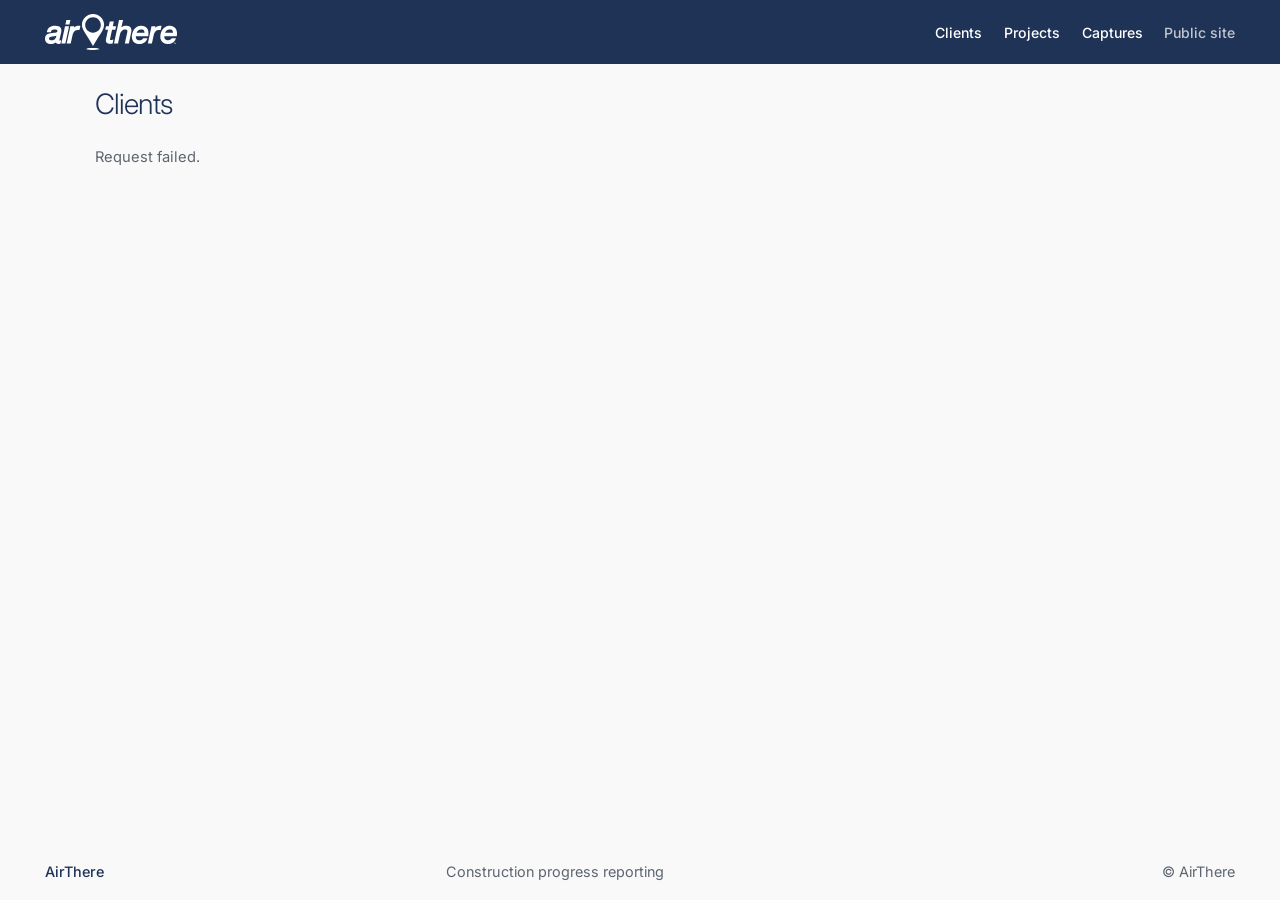
==== commit 54fb9897: "Refresh Admin as a commercial SaaS product UI. Rename Customers to Clients and Shoots to Captures in" ====
--- a/admin/index.html
+++ b/admin/index.html
@@ -8,11 +8,11 @@
     <title>Admin — AirThere</title>
     <link rel="preconnect" href="https://fonts.googleapis.com" />
     <link rel="preconnect" href="https://fonts.gstatic.com" crossorigin />
-    <link rel="stylesheet" href="https://fonts.googleapis.com/css2?family=Inter:wght@400;600;700;800&display=swap" />
+    <link rel="stylesheet" href="https://fonts.googleapis.com/css2?family=Inter:wght@300;400;500;600&display=swap" />
     <link rel="icon" href="/assets/airthere-logo.svg" type="image/svg+xml" />
     <link rel="stylesheet" href="/styles.css" />
     <link rel="stylesheet" href="/admin/admin.css" />
-    <script src="/admin/lightbox.js" defer></script>
+    <script src="/assets/lightbox.js" defer></script>
     <script src="/admin/admin.js" defer></script>
   </head>
   <body class="admin-body">
@@ -21,9 +21,9 @@
         <img src="/assets/airthere-logo.svg" alt="AirThere" />
       </a>
       <nav aria-label="Admin">
-        <a href="#customers">Customers</a>
+        <a href="#customers">Clients</a>
         <a href="#projects">Projects</a>
-        <a href="#shoots">Shoots</a>
+        <a href="#shoots">Captures</a>
         <a class="text-link" href="/">Public site</a>
       </nav>
       <details class="admin-account" id="account" hidden>
@@ -39,11 +39,16 @@
     </header>
 
     <main class="admin-main">
-      <p class="eyebrow">Private operations</p>
-      <h1 id="view-title">Customers</h1>
-      <p class="admin-lead" id="view-lead">Create and maintain customer records. Passwords are stored as hashes only.</p>
+      <h1 id="view-title">Clients</h1>
+      <p class="admin-lead" id="view-lead"></p>
       <p class="admin-status" id="status" role="status" aria-live="polite"></p>
       <div id="app"></div>
     </main>
+
+    <footer class="admin-footer">
+      <p class="admin-footer-mark">AirThere</p>
+      <p>Construction progress reporting</p>
+      <p class="admin-footer-copy">© <span id="admin-year"></span> AirThere</p>
+    </footer>
   </body>
 </html>
--- a/styles.css
+++ b/styles.css
@@ -60,7 +60,7 @@
 }
 .brand { width: 190px; }
 .brand img { filter: brightness(0) invert(1); }
-.site-header nav {
+.site-header nav:not(.mobile-nav) {
   display: flex;
   align-items: center;
   gap: 2.2rem;
@@ -68,8 +68,8 @@
   font-size: .92rem;
   font-weight: 600;
 }
-.site-header nav a:not(.button) { position: relative; }
-.site-header nav a:not(.button)::after {
+.site-header nav:not(.mobile-nav) a:not(.button) { position: relative; }
+.site-header nav:not(.mobile-nav) a:not(.button)::after {
   content: "";
   position: absolute;
   left: 0;
@@ -79,8 +79,98 @@
   background: var(--orange);
   transition: right .25s ease;
 }
-.site-header nav a:hover::after { right: 0; }
+.site-header nav:not(.mobile-nav) a:hover::after { right: 0; }
 .menu-button, .mobile-nav { display: none; }
+.mobile-nav {
+  color: var(--white);
+  font-size: .92rem;
+  font-weight: 600;
+}
+
+.public-body {
+  overflow-x: clip;
+}
+.public-body .skip-link {
+  border-radius: 8px;
+}
+.public-body .site-header {
+  gap: 1.5rem;
+}
+.public-body .primary-nav {
+  margin-left: auto;
+}
+.public-body .nav-admin {
+  opacity: 0.72;
+  font-weight: 500;
+}
+.public-body .nav-admin:hover {
+  opacity: 1;
+}
+.public-body .primary-nav a.nav-admin::after {
+  display: none;
+}
+.public-body .button {
+  border-radius: 11px;
+  font-weight: 600;
+}
+.public-body .eyebrow,
+.public-body .section-label,
+.public-body .number,
+.public-body .process li > span {
+  font-weight: 600;
+}
+.public-body h1,
+.public-body h2,
+.public-body h3 {
+  font-weight: 600;
+}
+.public-body .intro-content > p,
+.public-body .hero-copy {
+  font-weight: 400;
+}
+.public-body .capabilities {
+  gap: 1.15rem;
+}
+.public-body .capabilities article {
+  padding: 2.15rem 1.65rem 1.75rem;
+  border: 1px solid var(--line);
+  border-radius: 14px;
+}
+.public-body .capabilities article:last-child {
+  border-right: 1px solid var(--line);
+}
+.public-body .oversite-mark {
+  width: min(100%, 21.5rem);
+  max-width: 100%;
+  height: auto;
+  margin: 0 0 1.85rem;
+}
+.public-body .process {
+  gap: clamp(3.5rem, 8vw, 8rem);
+}
+.public-body .process h2 {
+  margin-bottom: 0;
+  font-size: clamp(1.85rem, 3.5vw, 3.2rem);
+  font-weight: 500;
+  line-height: 1.18;
+  letter-spacing: -.03em;
+}
+.public-body .process li {
+  padding: 2.4rem 0;
+}
+.public-body .process li:last-child {
+  padding-bottom: 0;
+}
+.public-body .audience-list span {
+  border-radius: 8px;
+  font-weight: 600;
+}
+.public-body .perspective-copy img {
+  border-radius: 14px;
+}
+.public-body .menu-button {
+  border-radius: 8px;
+}
 
 .button {
   display: inline-flex;
@@ -375,7 +465,7 @@
 @media (max-width: 900px) {
   .site-header { height: 78px; }
   .brand { width: 155px; }
-  .site-header > nav { display: none; }
+  .site-header > nav:not(.mobile-nav) { display: none; }
   .menu-button {
     display: grid;
     gap: 7px;
@@ -399,6 +489,8 @@
   }
   .mobile-nav[hidden] { display: none; }
   .mobile-nav a { padding: 1rem 0; border-bottom: 1px solid rgba(255,255,255,.15); }
+  .public-body .oversite-mark { width: min(100%, 18.5rem); margin-bottom: 1.5rem; }
+  .public-body .process h2 { font-size: clamp(1.7rem, 6vw, 2.4rem); }
   .hero-content { width: 100%; }
   .hero-index { display: none; }
   .intro, .process, .contact { grid-template-columns: 1fr; }
@@ -424,6 +516,9 @@
   .field-row { grid-template-columns: 1fr; gap: 0; }
   .form-footer { align-items: flex-start; flex-direction: column; }
   .form-footer .button { width: 100%; }
+  .public-body .oversite-mark { width: min(100%, 16.5rem); }
+  .public-body .capabilities article { padding: 1.7rem 1.25rem 1.4rem; }
+  .public-body .process li { padding: 1.85rem 0; }
 }
 
 @media (prefers-reduced-motion: reduce) {
--- a/admin/admin.css
+++ b/admin/admin.css
@@ -1,6 +1,16 @@
 .admin-body {
+  --admin-canvas: #f9f9f9;
+  --admin-card: #fff;
+  --admin-border: rgba(31, 51, 86, 0.1);
+  --admin-radius-sm: 8px;
+  --admin-radius: 11px;
+  --admin-radius-lg: 14px;
+  --admin-shadow: 0 8px 28px rgba(20, 35, 61, 0.06);
+  display: flex;
+  flex-direction: column;
   min-height: 100vh;
-  background: var(--paper);
+  background: var(--admin-canvas);
+  font-weight: 400;
 }
 
 .admin-body select {
@@ -9,14 +19,15 @@
 
 .admin-body .app-header {
   position: relative;
-  height: 72px;
-  padding: 0 clamp(1.25rem, 4vw, 3.2rem);
+  height: 64px;
+  padding: 0 clamp(1.1rem, 4vw, 2.8rem);
   background: var(--blue);
   border-bottom: 0;
+  gap: 1.25rem;
 }
 
 .admin-body .brand {
-  width: 148px;
+  width: 132px;
 }
 
 .admin-body .app-header .brand img {
@@ -24,8 +35,17 @@
 }
 
 .admin-body .app-header nav {
-  gap: 1.55rem;
-  font-size: 0.86rem;
+  display: flex;
+  flex: 1;
+  justify-content: flex-end;
+  align-items: center;
+  gap: 1.35rem;
+  font-size: 0.88rem;
+  font-weight: 500;
+}
+
+.admin-body .app-header nav a.is-current {
+  opacity: 1;
 }
 
 .admin-body .app-header nav a.is-current::after {
@@ -33,8 +53,8 @@
 }
 
 .admin-body .app-header nav a.text-link {
-  opacity: 0.8;
-  font-weight: 600;
+  opacity: 0.72;
+  font-weight: 500;
 }
 
 .admin-body .app-header nav a.text-link::after {
@@ -46,7 +66,7 @@
   margin: 0;
   color: rgba(255, 255, 255, 0.9);
   font-size: 0.82rem;
-  font-weight: 600;
+  font-weight: 500;
 }
 
 .admin-account summary {
@@ -54,6 +74,7 @@
   display: flex;
   align-items: center;
   gap: 0.4rem;
+  min-height: 2.5rem;
   cursor: pointer;
 }
 
@@ -69,11 +90,12 @@
 .admin-account-menu {
   position: absolute;
   right: 0;
-  top: calc(100% + 0.75rem);
+  top: calc(100% + 0.65rem);
   min-width: 11.5rem;
-  padding: 0.85rem 1rem 0.7rem;
-  background: var(--white);
-  box-shadow: 0 14px 32px rgba(20, 35, 61, 0.12);
+  padding: 0.9rem 1rem 0.8rem;
+  background: var(--admin-card);
+  border-radius: var(--admin-radius-lg);
+  box-shadow: var(--admin-shadow);
   color: var(--blue);
   z-index: 20;
 }
@@ -81,9 +103,9 @@
 .admin-account-role {
   margin: 0 0 0.55rem;
   color: var(--orange);
-  font-size: 0.66rem;
-  font-weight: 800;
-  letter-spacing: 0.12em;
+  font-size: 0.68rem;
+  font-weight: 500;
+  letter-spacing: 0.08em;
   text-transform: uppercase;
 }
 
@@ -95,7 +117,7 @@
   background: transparent;
   color: var(--blue);
   font-size: 0.88rem;
-  font-weight: 600;
+  font-weight: 500;
   text-align: left;
   cursor: pointer;
 }
@@ -105,44 +127,48 @@
 }
 
 .admin-main {
-  max-width: var(--max);
+  flex: 1 0 auto;
+  width: 100%;
+  max-width: 1180px;
   margin: 0 auto;
-  padding: 1.35rem clamp(1.25rem, 4vw, 3.2rem) 3.5rem;
-}
-
-.admin-body .eyebrow {
+  padding: 1.5rem clamp(1.1rem, 4vw, 2.8rem) 2.8rem;
+}
+
+.admin-body #view-title {
+  margin: 0 0 0.25rem;
+  color: var(--blue);
+  font-size: clamp(1.45rem, 2.2vw, 1.85rem);
+  font-weight: 300;
+  letter-spacing: -0.03em;
+  line-height: 1.2;
+}
+
+.admin-lead {
+  max-width: 38rem;
   margin: 0 0 0.35rem;
-}
-
-.admin-body #view-title {
-  margin: 0 0 0.3rem;
-  color: var(--blue);
-  font-size: clamp(1.7rem, 2.6vw, 2.15rem);
-  letter-spacing: -0.035em;
-  line-height: 1.12;
-}
-
-.admin-lead {
-  max-width: 40rem;
-  margin: 0 0 0.2rem;
-  color: var(--muted);
-  font-size: 0.96rem;
+  color: var(--muted);
+  font-size: 0.92rem;
+  font-weight: 400;
   line-height: 1.5;
 }
 
+.admin-lead:empty {
+  display: none;
+}
+
 .admin-status {
-  min-height: 1.2rem;
-  margin: 0 0 0.15rem;
-  color: var(--blue);
-  font-size: 0.92rem;
-  font-weight: 700;
+  min-height: 1.15rem;
+  margin: 0 0 0.25rem;
+  color: var(--blue);
+  font-size: 0.88rem;
+  font-weight: 500;
 }
 
 .admin-layout {
   display: grid;
-  grid-template-columns: minmax(280px, 0.92fr) minmax(0, 1.35fr);
-  gap: clamp(1.6rem, 4vw, 3.4rem);
-  margin-top: 1.35rem;
+  grid-template-columns: minmax(250px, 0.9fr) minmax(0, 1.35fr);
+  gap: clamp(1.4rem, 3.5vw, 2.6rem);
+  margin-top: 1.15rem;
   align-items: start;
 }
 
@@ -152,12 +178,20 @@
   border: 0;
 }
 
+.admin-panel-surface {
+  padding: 1.35rem 1.4rem 1.45rem;
+  background: var(--admin-card);
+  border: 1px solid var(--admin-border);
+  border-radius: var(--admin-radius-lg);
+  box-shadow: var(--admin-shadow);
+}
+
 .admin-panel h2 {
-  margin: 0 0 0.95rem;
+  margin: 0 0 0.9rem;
   color: var(--blue);
   font-size: 0.78rem;
-  font-weight: 800;
-  letter-spacing: 0.1em;
+  font-weight: 500;
+  letter-spacing: 0.08em;
   text-transform: uppercase;
 }
 
@@ -165,58 +199,56 @@
   margin: 0;
   padding: 0;
   list-style: none;
+  display: grid;
+  gap: 0.4rem;
 }
 
 .admin-list li {
-  border-top: 1px solid var(--line);
-}
-
-.admin-list li:last-child {
-  border-bottom: 1px solid var(--line);
+  border: 0;
 }
 
 .admin-list button,
 .admin-list a {
   display: block;
   width: 100%;
-  padding: 0.85rem 0.15rem;
-  border: 0;
-  background: transparent;
+  padding: 0.85rem 0.95rem;
+  border: 1px solid transparent;
+  border-radius: var(--admin-radius);
+  background: var(--admin-card);
   color: var(--blue);
   text-align: left;
   cursor: pointer;
 }
 
+.admin-list button:hover {
+  border-color: var(--admin-border);
+}
+
 .admin-list button.is-selected {
-  background: transparent;
+  background: var(--admin-card);
+  border-color: rgba(225, 95, 40, 0.35);
   box-shadow: inset 3px 0 0 var(--orange);
-  padding-left: 0.7rem;
 }
 
 .admin-list strong {
   display: block;
-  font-size: 1.02rem;
-  font-weight: 700;
-}
-
-.admin-list li > span {
-  display: block;
-  margin-top: 0.22rem;
-  color: var(--muted);
-  font-size: 0.84rem;
-}
-
+  font-size: 1rem;
+  font-weight: 500;
+}
+
+.admin-list li > span,
 .admin-list button > span {
   display: block;
-  margin-top: 0.22rem;
-  color: var(--muted);
-  font-size: 0.84rem;
+  margin-top: 0.2rem;
+  color: var(--muted);
+  font-size: 0.82rem;
+  font-weight: 400;
 }
 
 .admin-form,
 .portal-form {
   max-width: 34rem;
-  margin-top: 0.2rem;
+  margin-top: 0.1rem;
 }
 
 .admin-body label {
@@ -229,8 +261,8 @@
   margin-bottom: 0.35rem;
   color: var(--blue);
   font-size: 0.72rem;
-  font-weight: 800;
-  letter-spacing: 0.08em;
+  font-weight: 500;
+  letter-spacing: 0.06em;
   text-transform: uppercase;
 }
 
@@ -238,20 +270,21 @@
 .admin-body select,
 .admin-body textarea {
   width: 100%;
-  min-height: 42px;
-  padding: 0.55rem 0.7rem;
-  border: 1px solid var(--line);
-  border-radius: 0;
-  background: var(--white);
+  min-height: 44px;
+  padding: 0.6rem 0.8rem;
+  border: 1px solid var(--admin-border);
+  border-radius: var(--admin-radius);
+  background: var(--admin-card);
   color: var(--ink);
+  font-weight: 400;
   appearance: none;
 }
 
 .admin-body select {
-  padding-right: 2.1rem;
+  padding-right: 2.2rem;
   background-image: url("data:image/svg+xml;utf8,<svg xmlns='http://www.w3.org/2000/svg' width='12' height='8' viewBox='0 0 12 8'><path fill='none' stroke='%231f3356' stroke-width='1.5' d='M1.5 1.5 L6 6 L10.5 1.5'/></svg>");
   background-repeat: no-repeat;
-  background-position: right 0.75rem center;
+  background-position: right 0.8rem center;
 }
 
 .admin-body input:focus,
@@ -259,12 +292,14 @@
 .admin-body textarea:focus {
   border-color: var(--orange);
   outline: 0;
-  box-shadow: 0 0 0 3px rgba(225, 95, 40, 0.16);
+  box-shadow: 0 0 0 3px rgba(225, 95, 40, 0.14);
 }
 
 .admin-body .button {
   min-height: 44px;
-  padding: 0.6rem 1.15rem;
+  padding: 0.65rem 1.2rem;
+  border-radius: var(--admin-radius);
+  font-weight: 500;
   transform: none;
 }
 
@@ -276,15 +311,16 @@
   display: inline-flex;
   align-items: center;
   justify-content: center;
-  min-height: 42px;
-  padding: 0.45rem 0.9rem;
-  border: 1px solid var(--line);
-  background: var(--white);
-  color: var(--blue);
-  font-size: 0.76rem;
-  font-weight: 700;
-  letter-spacing: 0.06em;
-  text-transform: uppercase;
+  min-height: 44px;
+  padding: 0.5rem 1rem;
+  border: 1px solid var(--admin-border);
+  border-radius: var(--admin-radius);
+  background: var(--admin-card);
+  color: var(--blue);
+  font-size: 0.88rem;
+  font-weight: 500;
+  letter-spacing: 0;
+  text-transform: none;
   cursor: pointer;
 }
 
@@ -300,13 +336,14 @@
 
 .form-error {
   color: var(--orange);
-  font-weight: 700;
+  font-weight: 500;
 }
 
 .hint {
-  margin: 0.15rem 0 0.85rem;
+  margin: 0.1rem 0 0.85rem;
   color: var(--muted);
   font-size: 0.82rem;
+  font-weight: 400;
   line-height: 1.45;
 }
 
@@ -323,12 +360,13 @@
   display: inline-block;
   width: auto;
   margin-left: 0.4rem;
-  padding: 0.12rem 0.4rem;
+  padding: 0.12rem 0.42rem;
+  border-radius: 6px;
   background: rgba(31, 51, 86, 0.06);
   color: var(--blue);
-  font-size: 0.66rem;
-  font-weight: 800;
-  letter-spacing: 0.08em;
+  font-size: 0.64rem;
+  font-weight: 500;
+  letter-spacing: 0.06em;
   text-transform: uppercase;
   vertical-align: middle;
 }
@@ -339,6 +377,7 @@
   color: var(--muted);
   font-family: ui-monospace, SFMono-Regular, Menlo, monospace;
   font-size: 0.78rem;
+  font-weight: 400;
 }
 
 .meta-grid {
@@ -349,18 +388,18 @@
 
 .meta-grid dt {
   margin: 0;
-  color: var(--orange);
+  color: var(--muted);
   font-size: 0.7rem;
-  font-weight: 800;
-  letter-spacing: 0.12em;
+  font-weight: 500;
+  letter-spacing: 0.08em;
   text-transform: uppercase;
 }
 
 .meta-grid dd {
   margin: 0.2rem 0 0;
   color: var(--blue);
-  font-size: 1.05rem;
-  font-weight: 650;
+  font-size: 1.12rem;
+  font-weight: 300;
 }
 
 .admin-form .field-row,
@@ -372,7 +411,7 @@
 
 .history-filters {
   grid-template-columns: 1fr;
-  margin-bottom: 0.35rem;
+  margin-bottom: 0.5rem;
 }
 
 #ingest-date {
@@ -392,7 +431,8 @@
 }
 
 .cal-open {
-  min-height: 42px;
+  min-height: 44px;
+  min-width: 6.5rem;
 }
 
 .ingest-calendar {
@@ -401,9 +441,11 @@
   top: calc(100% - 0.15rem);
   left: 0;
   width: min(22rem, 100%);
-  padding: 0.9rem;
-  background: var(--white);
-  box-shadow: 0 16px 36px rgba(20, 35, 61, 0.12);
+  padding: 0.95rem;
+  background: var(--admin-card);
+  border: 1px solid var(--admin-border);
+  border-radius: var(--admin-radius-lg);
+  box-shadow: var(--admin-shadow);
 }
 
 .cal-header {
@@ -418,14 +460,15 @@
   margin: 0;
   color: var(--blue);
   font-size: 0.92rem;
-  font-weight: 700;
+  font-weight: 500;
 }
 
 .cal-nav {
-  width: 2rem;
-  height: 2rem;
-  border: 1px solid var(--line);
-  background: transparent;
+  width: 2.2rem;
+  height: 2.2rem;
+  border: 1px solid var(--admin-border);
+  border-radius: var(--admin-radius-sm);
+  background: var(--admin-card);
   color: var(--blue);
   cursor: pointer;
 }
@@ -440,18 +483,20 @@
 .cal-weekdays span {
   color: var(--muted);
   font-size: 0.66rem;
-  font-weight: 700;
+  font-weight: 500;
   letter-spacing: 0.06em;
   text-transform: uppercase;
   text-align: center;
 }
 
 .cal-day {
-  min-height: 2rem;
+  min-height: 2.1rem;
   border: 0;
+  border-radius: var(--admin-radius-sm);
   background: transparent;
   color: var(--blue);
   font-size: 0.85rem;
+  font-weight: 400;
   cursor: pointer;
 }
 
@@ -463,23 +508,28 @@
 .cal-day:not(.is-empty):hover {
   background: rgba(225, 95, 40, 0.12);
   color: var(--orange);
-  font-weight: 700;
+  font-weight: 500;
 }
 
 .ingest-drop {
   position: relative;
   margin: 0.55rem 0 0.85rem;
-  padding: 1.2rem 1rem;
-  border: 1px dashed var(--line);
+  padding: 1.45rem 1rem;
+  min-height: 7.5rem;
+  display: grid;
+  place-content: center;
+  border: 1px dashed rgba(31, 51, 86, 0.22);
+  border-radius: var(--admin-radius-lg);
   color: var(--blue);
   text-align: center;
   cursor: pointer;
-  background: rgba(255, 255, 255, 0.55);
+  background: var(--admin-card);
 }
 
 .ingest-drop.is-compact {
   margin-top: 0.4rem;
-  padding: 0.8rem 1rem;
+  min-height: 4.8rem;
+  padding: 0.9rem 1rem;
 }
 
 .ingest-drop.is-over {
@@ -489,7 +539,7 @@
 
 .ingest-drop-title {
   margin: 0 0 0.2rem;
-  font-weight: 700;
+  font-weight: 500;
 }
 
 .ingest-drop-copy {
@@ -513,7 +563,7 @@
   list-style: none;
   color: var(--orange);
   font-size: 0.82rem;
-  font-weight: 600;
+  font-weight: 500;
 }
 
 .ingest-summary {
@@ -545,8 +595,8 @@
   border: 0;
   background: transparent;
   color: var(--muted);
-  font-size: 0.78rem;
-  font-weight: 700;
+  font-size: 0.8rem;
+  font-weight: 500;
   cursor: pointer;
 }
 
@@ -559,11 +609,12 @@
   grid-template-columns: minmax(0, 1.4fr) auto auto;
   align-items: baseline;
   gap: 0.75rem;
-  padding: 0.78rem 0.1rem !important;
+  padding: 0.85rem 0.95rem !important;
 }
 
 .shoot-row-date {
   font-size: 0.98rem;
+  font-weight: 500;
 }
 
 .admin-list button > span.shoot-row-count,
@@ -582,8 +633,8 @@
 .shoot-row-action {
   color: var(--orange);
   font-size: 0.72rem;
-  font-weight: 800;
-  letter-spacing: 0.08em;
+  font-weight: 500;
+  letter-spacing: 0.06em;
   text-transform: uppercase;
   white-space: nowrap;
 }
@@ -593,7 +644,7 @@
 }
 
 .shoot-view {
-  margin-top: 0.35rem;
+  margin-top: 0.2rem;
 }
 
 .shoot-back {
@@ -601,7 +652,7 @@
   margin-bottom: 1rem;
   color: var(--muted);
   font-size: 0.84rem;
-  font-weight: 700;
+  font-weight: 500;
 }
 
 .shoot-back:hover {
@@ -610,9 +661,11 @@
 
 .shoot-meta {
   grid-template-columns: repeat(4, minmax(0, 1fr));
-  padding-bottom: 1.1rem;
+  padding: 1.1rem 1.2rem;
   margin-bottom: 1.25rem;
-  border-bottom: 1px solid var(--line);
+  background: var(--admin-card);
+  border: 1px solid var(--admin-border);
+  border-radius: var(--admin-radius-lg);
 }
 
 .shoot-iso {
@@ -620,7 +673,7 @@
   margin-left: 0.4rem;
   color: var(--muted);
   font-size: 0.82rem;
-  font-weight: 500;
+  font-weight: 400;
   font-variant-numeric: tabular-nums;
 }
 
@@ -632,6 +685,10 @@
 
 .shoot-view-card {
   margin: 0;
+  padding: 0.7rem;
+  background: var(--admin-card);
+  border: 1px solid var(--admin-border);
+  border-radius: var(--admin-radius-lg);
 }
 
 .shoot-view-open {
@@ -647,17 +704,24 @@
   width: 100%;
   height: 168px;
   object-fit: contain;
-  background: var(--white);
+  background: var(--admin-canvas);
+  border-radius: var(--admin-radius-sm);
 }
 
 body.lightbox-open {
   overflow: hidden;
+}
+
+.admin-body.lightbox-open .app-header,
+.admin-body.lightbox-open .admin-footer {
+  visibility: hidden;
+  pointer-events: none;
 }
 
 .lightbox {
   position: fixed;
   inset: 0;
-  z-index: 80;
+  z-index: 200;
 }
 
 .lightbox[hidden] {
@@ -667,7 +731,7 @@
 .lightbox-backdrop {
   position: absolute;
   inset: 0;
-  background: rgba(20, 35, 61, 0.86);
+  background: rgba(8, 12, 20, 0.94);
 }
 
 .lightbox-close,
@@ -752,8 +816,8 @@
 .lightbox-seq {
   color: var(--orange);
   font-size: 0.72rem;
-  font-weight: 800;
-  letter-spacing: 0.12em;
+  font-weight: 500;
+  letter-spacing: 0.1em;
 }
 
 .lightbox-name {
@@ -794,8 +858,8 @@
 .shoot-seq {
   color: var(--orange);
   font-size: 0.66rem;
-  font-weight: 800;
-  letter-spacing: 0.1em;
+  font-weight: 500;
+  letter-spacing: 0.08em;
 }
 
 .shoot-filename {
@@ -808,15 +872,15 @@
 
 .shoot-remove {
   justify-self: start;
+  min-height: 1.8rem;
   margin-top: 0.15rem;
   padding: 0;
   border: 0;
   background: transparent;
   color: var(--muted);
-  font-size: 0.68rem;
-  font-weight: 700;
-  letter-spacing: 0.06em;
-  text-transform: uppercase;
+  font-size: 0.72rem;
+  font-weight: 500;
+  letter-spacing: 0.04em;
   cursor: pointer;
 }
 
@@ -829,18 +893,124 @@
   cursor: not-allowed;
 }
 
+.archive-banner {
+  margin: 0 0 1.2rem;
+  padding: 0.95rem 1.1rem;
+  background: var(--admin-card);
+  border: 1px solid var(--admin-border);
+  border-radius: var(--admin-radius-lg);
+}
+
+.archive-kicker {
+  margin: 0 0 0.25rem;
+  color: var(--orange);
+  font-size: 0.72rem;
+  font-weight: 500;
+  letter-spacing: 0.08em;
+  text-transform: uppercase;
+}
+
+.archive-banner-ok .archive-kicker {
+  color: var(--blue);
+}
+
+.archive-count {
+  margin: 0;
+  color: var(--blue);
+  font-size: 0.98rem;
+  font-weight: 500;
+}
+
+.archive-date {
+  margin: 0.2rem 0 0;
+  color: var(--muted);
+  font-size: 0.86rem;
+}
+
+.archive-banner-warn .archive-count {
+  font-weight: 400;
+}
+
+.archive-standards {
+  display: flex;
+  flex-wrap: wrap;
+  align-items: center;
+  gap: 0.75rem 1rem;
+  margin: 0 0 1.2rem;
+}
+
+.archive-standards .archive-count {
+  margin: 0;
+}
+
+.archive-standards .button-secondary,
+.archive-standards .button {
+  min-height: 2.4rem;
+  padding: 0.4rem 0.95rem;
+  font-size: 0.86rem;
+}
+
+.shoot-missing-thumb {
+  display: grid;
+  place-items: center;
+  height: 168px;
+  background: var(--admin-canvas);
+  border-radius: var(--admin-radius-sm);
+  color: var(--muted);
+  font-size: 0.72rem;
+  font-weight: 500;
+  letter-spacing: 0.06em;
+  text-transform: uppercase;
+}
+
+.shoot-view-card.is-missing .shoot-filename {
+  color: var(--orange);
+}
+
+.shoot-recover,
+.shoot-verify,
 .shoot-add {
   margin-top: 1.5rem;
-  padding-top: 1.15rem;
-  border-top: 1px solid var(--line);
+  padding: 1.15rem 1.2rem 1.25rem;
+  background: var(--admin-card);
+  border: 1px solid var(--admin-border);
+  border-radius: var(--admin-radius-lg);
+}
+
+.recover-missing {
+  margin: 0 0 0.8rem;
+  padding: 0;
+  list-style: none;
+}
+
+.recover-missing li {
+  margin: 0 0 0.35rem;
+  color: var(--blue);
+  font-family: ui-monospace, SFMono-Regular, Menlo, monospace;
+  font-size: 0.78rem;
+  line-height: 1.45;
+}
+
+.recover-missing .shoot-seq {
+  margin-right: 0.35rem;
+}
+
+.recover-source {
+  display: block;
+  color: var(--muted);
+  font-size: 0.72rem;
+}
+
+.shoot-verify .button {
+  margin-top: 0;
 }
 
 .shoot-add-label {
   margin: 0 0 0.5rem;
   color: var(--blue);
   font-size: 0.72rem;
-  font-weight: 800;
-  letter-spacing: 0.1em;
+  font-weight: 500;
+  letter-spacing: 0.08em;
   text-transform: uppercase;
 }
 
@@ -850,6 +1020,97 @@
 
 .shoot-add .button {
   margin-top: 0.1rem;
+}
+
+.shoot-danger {
+  margin-top: 2.2rem;
+  padding-top: 0.2rem;
+}
+
+.shoot-delete-open {
+  padding: 0;
+  border: 0;
+  background: transparent;
+  color: var(--muted);
+  font-size: 0.78rem;
+  font-weight: 500;
+  cursor: pointer;
+}
+
+.shoot-delete-open:hover {
+  color: #b42318;
+}
+
+.shoot-delete-open:disabled {
+  opacity: 0.45;
+  cursor: not-allowed;
+}
+
+.shoot-delete-confirm {
+  max-width: 28rem;
+  padding: 1.15rem 1.2rem 1.25rem;
+  background: var(--admin-card);
+  border: 1px solid rgba(180, 35, 24, 0.16);
+  border-radius: var(--admin-radius-lg);
+}
+
+.shoot-delete-kicker {
+  margin: 0 0 0.4rem;
+  color: #b42318;
+  font-size: 0.72rem;
+  font-weight: 500;
+  letter-spacing: 0.08em;
+  text-transform: uppercase;
+}
+
+.shoot-delete-warning {
+  margin: 0 0 0.9rem;
+  color: var(--blue);
+  font-size: 0.92rem;
+  line-height: 1.5;
+  font-weight: 400;
+}
+
+.shoot-delete-label {
+  display: grid;
+  gap: 0.35rem;
+  margin: 0 0 0.85rem;
+}
+
+.shoot-delete-label span {
+  color: var(--muted);
+  font-size: 0.72rem;
+  font-weight: 500;
+  letter-spacing: 0.06em;
+  text-transform: uppercase;
+}
+
+.shoot-delete-label input {
+  max-width: 12rem;
+  min-height: 44px;
+  padding: 0.45rem 0.7rem;
+  border: 1px solid var(--admin-border);
+  border-radius: var(--admin-radius);
+  background: var(--admin-card);
+  color: var(--ink);
+  font-family: ui-monospace, SFMono-Regular, Menlo, monospace;
+  letter-spacing: 0.08em;
+}
+
+.shoot-delete-actions {
+  display: flex;
+  flex-wrap: wrap;
+  align-items: center;
+  gap: 0.85rem 1.1rem;
+}
+
+.shoot-delete-submit {
+  color: #b42318;
+  border-color: rgba(180, 35, 24, 0.28);
+}
+
+.shoot-delete-submit:hover:not(:disabled) {
+  border-color: #b42318;
 }
 
 .portal-form {
@@ -859,10 +1120,11 @@
 
 .portal-form input {
   width: 100%;
-  min-height: 42px;
+  min-height: 44px;
   padding: 0.55rem 0.7rem;
-  border: 1px solid var(--line);
-  background: var(--white);
+  border: 1px solid var(--admin-border);
+  border-radius: var(--admin-radius);
+  background: var(--admin-card);
   color: var(--ink);
 }
 
@@ -886,6 +1148,32 @@
   max-width: 38rem;
 }
 
+.admin-footer {
+  flex-shrink: 0;
+  display: grid;
+  grid-template-columns: 1fr 1fr 1fr;
+  align-items: center;
+  gap: 0.75rem;
+  padding: 1.1rem clamp(1.1rem, 4vw, 2.8rem) 1.25rem;
+  color: var(--muted);
+  font-size: 0.8rem;
+  font-weight: 400;
+}
+
+.admin-footer-mark {
+  margin: 0;
+  color: var(--blue);
+  font-weight: 500;
+}
+
+.admin-footer p {
+  margin: 0;
+}
+
+.admin-footer-copy {
+  text-align: right;
+}
+
 @media (max-width: 1100px) {
   .shoot-meta {
     grid-template-columns: 1fr 1fr;
@@ -895,21 +1183,44 @@
 @media (max-width: 900px) {
   .admin-layout {
     grid-template-columns: 1fr;
-    gap: 1.8rem;
+    gap: 1.5rem;
   }
 
   .admin-body .app-header {
+    display: grid;
+    grid-template-columns: 1fr auto;
+    grid-template-areas:
+      "brand account"
+      "nav nav";
     height: auto;
-    flex-wrap: wrap;
-    row-gap: 0.75rem;
-    padding-top: 0.9rem;
-    padding-bottom: 0.9rem;
+    align-items: center;
+    row-gap: 0.55rem;
+    padding-top: 0.8rem;
+    padding-bottom: 0.8rem;
+  }
+
+  .admin-body .brand {
+    grid-area: brand;
+    width: 118px;
+  }
+
+  .admin-account {
+    grid-area: account;
+    justify-self: end;
   }
 
   .admin-body .app-header > nav {
+    grid-area: nav;
     display: flex !important;
     width: 100%;
-    gap: 1.1rem;
+    justify-content: space-between;
+    gap: 0.4rem;
+    font-size: 0.78rem;
+    flex-wrap: nowrap;
+  }
+
+  .admin-body .app-header nav a {
+    white-space: nowrap;
   }
 
   .admin-form .field-row,
@@ -933,4 +1244,60 @@
     grid-row: 1;
     grid-column: 2;
   }
-}
+
+  .admin-footer {
+    grid-template-columns: 1fr;
+    align-items: start;
+    gap: 0.2rem;
+    padding-bottom: 1.4rem;
+  }
+
+  .admin-footer-copy {
+    text-align: left;
+  }
+}
+
+@media (max-width: 600px) {
+  .admin-main {
+    padding-top: 1.15rem;
+    padding-bottom: 2rem;
+  }
+
+  .admin-body input,
+  .admin-body select,
+  .admin-body textarea,
+  .admin-body .button,
+  .button-secondary {
+    min-height: 46px;
+  }
+
+  .ingest-date-control {
+    grid-template-columns: 1fr;
+  }
+
+  .cal-open {
+    width: 100%;
+  }
+
+  .ingest-drop {
+    min-height: 8.5rem;
+  }
+
+  .shoot-view-grid {
+    grid-template-columns: repeat(auto-fill, minmax(148px, 1fr));
+  }
+
+  .archive-standards {
+    flex-direction: column;
+    align-items: stretch;
+  }
+
+  .archive-standards .button,
+  .archive-standards .button-secondary {
+    width: 100%;
+  }
+
+  .shoot-delete-label input {
+    max-width: none;
+  }
+}
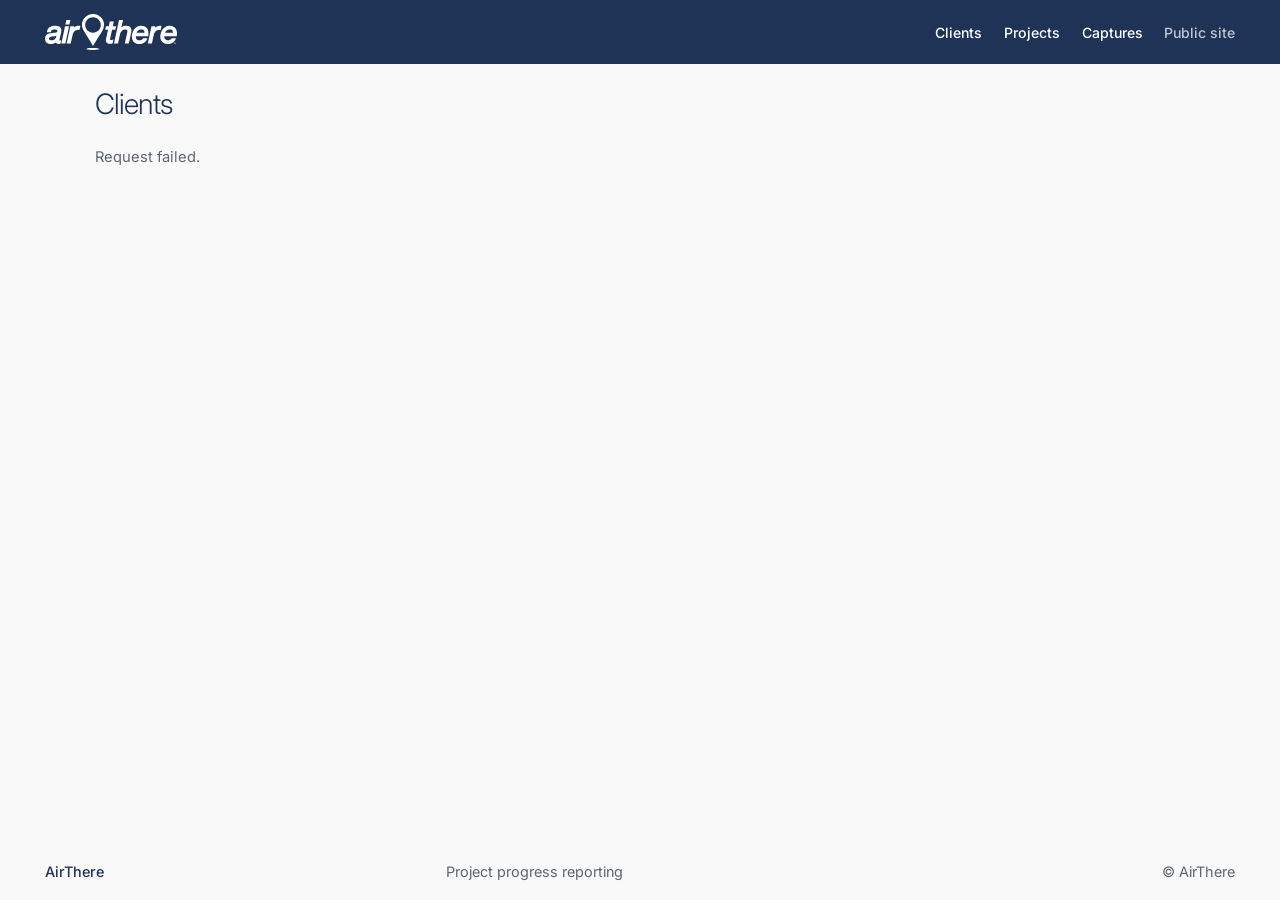
==== commit e90e00dd: "Hide operator-facing slug and archive code, and fix empty Captures. Move portal path and archive cod" ====
--- a/admin/index.html
+++ b/admin/index.html
@@ -47,7 +47,7 @@
 
     <footer class="admin-footer">
       <p class="admin-footer-mark">AirThere</p>
-      <p>Construction progress reporting</p>
+      <p>Project progress reporting</p>
       <p class="admin-footer-copy">© <span id="admin-year"></span> AirThere</p>
     </footer>
   </body>
--- a/admin/admin.css
+++ b/admin/admin.css
@@ -1148,6 +1148,44 @@
   max-width: 38rem;
 }
 
+.admin-advanced {
+  margin: 0.15rem 0 1.05rem;
+}
+
+.admin-advanced summary {
+  list-style: none;
+  display: inline-flex;
+  align-items: center;
+  gap: 0.3rem;
+  color: var(--muted);
+  font-size: 0.78rem;
+  font-weight: 500;
+  cursor: pointer;
+}
+
+.admin-advanced summary::-webkit-details-marker {
+  display: none;
+}
+
+.admin-advanced summary::after {
+  content: "▸";
+  font-size: 0.68rem;
+  opacity: 0.8;
+}
+
+.admin-advanced[open] summary::after {
+  content: "▾";
+}
+
+.admin-advanced[open] summary {
+  margin-bottom: 0.75rem;
+}
+
+.admin-advanced input[readonly] {
+  color: var(--muted);
+  background: var(--admin-canvas);
+}
+
 .admin-footer {
   flex-shrink: 0;
   display: grid;
